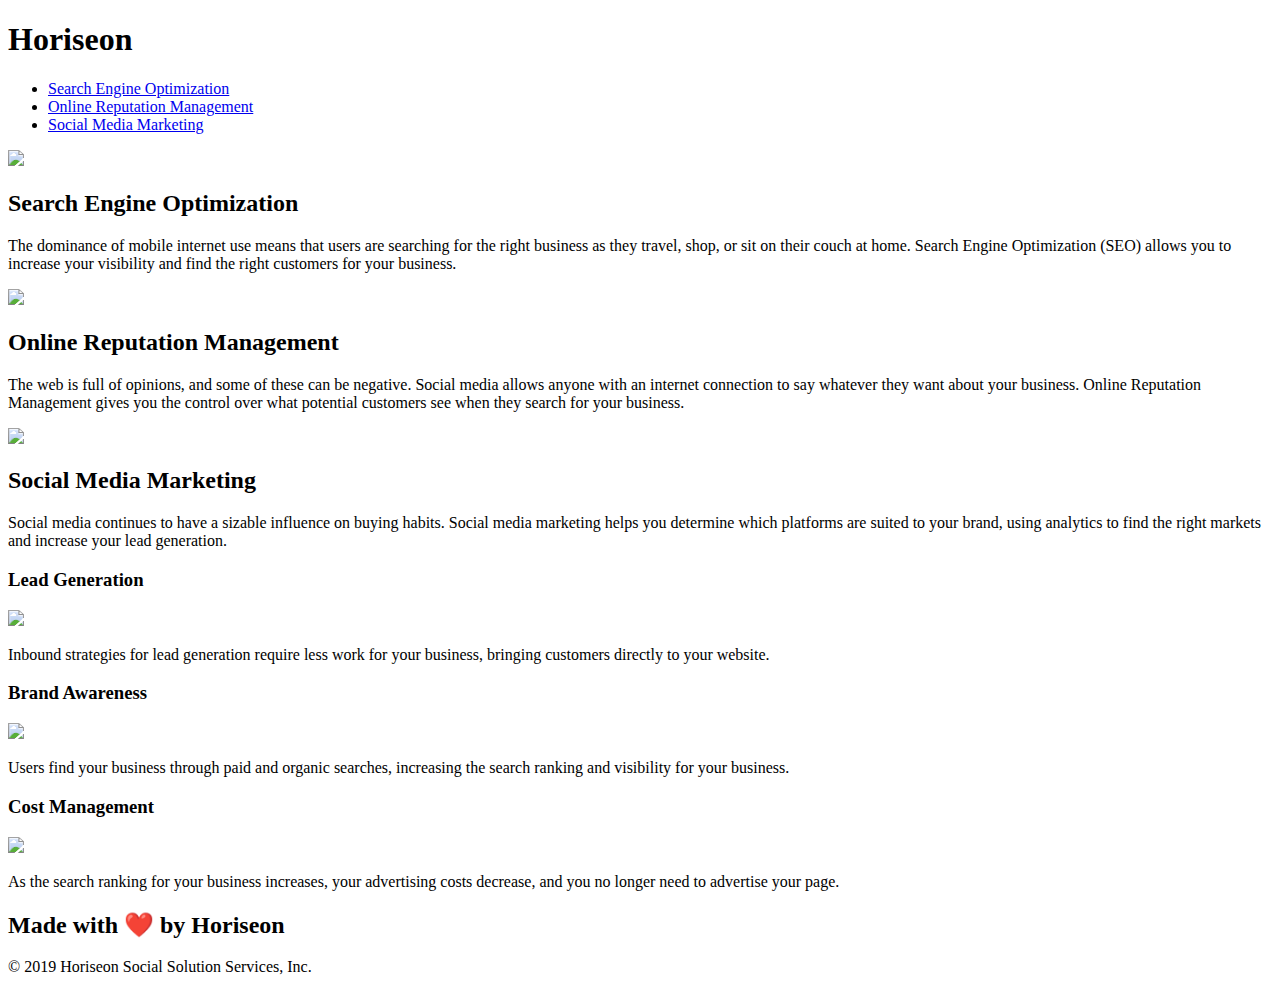
==== index.html @ 9806bb2d "rm starter code" ====
<!DOCTYPE html>
<html lang="en-us">

<head>
    <meta charset="UTF-8" />
    <link rel="stylesheet" href="./assets/css/style.css">
    <title>website</title>
</head>

<body>
    <!-- <div class="header"> -->
    <header>
        <h1>Hori<span class="seo">seo</span>n</h1>
    </header>
        <section>
            <ul>
                <li>
                    <a href="#search-engine-optimization">Search Engine Optimization</a>
                </li>
                <li>
                    <a href="#online-reputation-management">Online Reputation Management</a>
                </li>
                <li>
                    <a href="#social-media-marketing">Social Media Marketing</a>
                </li>
            </ul>
        </section>
    </div>
    <div class="hero"></div>
    <div class="content">
        <div class="search-engine-optimization">
            <img src="./assets/images/search-engine-optimization.jpg" class="float-left" />
            <h2>Search Engine Optimization</h2>
            <p>
                The dominance of mobile internet use means that users are searching for the right business as they travel, shop, or sit on their couch at home. Search Engine Optimization (SEO) allows you to increase your visibility and find the right customers for your business.
            </p>
        </div>
        <div id="online-reputation-management" class="online-reputation-management">
            <img src="./assets/images/online-reputation-management.jpg" class="float-right" />
            <h2>Online Reputation Management</h2>
            <p>
                The web is full of opinions, and some of these can be negative. Social media allows anyone with an internet connection to say whatever they want about your business. Online Reputation Management gives you the control over what potential customers see when they search for your business.
            </p>
        </div>
        <div id="social-media-marketing" class="social-media-marketing">
            <img src="./assets/images/social-media-marketing.jpg" class="float-left" />
            <h2>Social Media Marketing</h2>
            <p>
                Social media continues to have a sizable influence on buying habits. Social media marketing helps you determine which platforms are suited to your brand, using analytics to find the right markets and increase your lead generation.
            </p>
        </div>
    </div>
    <div class="benefits">
        <div class="benefit-lead">
            <h3>Lead Generation</h3>
            <img src="./assets/images/lead-generation.png" />
            <p>
                Inbound strategies for lead generation require less work for your business, bringing customers directly to your website.
            </p>
        </div>
        <div class="benefit-brand">
            <h3>Brand Awareness</h3>
            <img src="./assets/images/brand-awareness.png" />
            <p>
                Users find your business through paid and organic searches, increasing the search ranking and visibility for your business.
            </p>
        </div>
        <div class="benefit-cost">
            <h3>Cost Management</h3>
            <img src="./assets/images/cost-management.png"></img>
            <p>
                As the search ranking for your business increases, your advertising costs decrease, and you no longer need to advertise your page.
            </p>
        </div>
    </div>
    <div class="footer">
        <h2>Made with ❤️️ by Horiseon</h2>
        <p>
            &copy; 2019 Horiseon Social Solution Services, Inc.
        </p>
    </div>
</body>

</html>
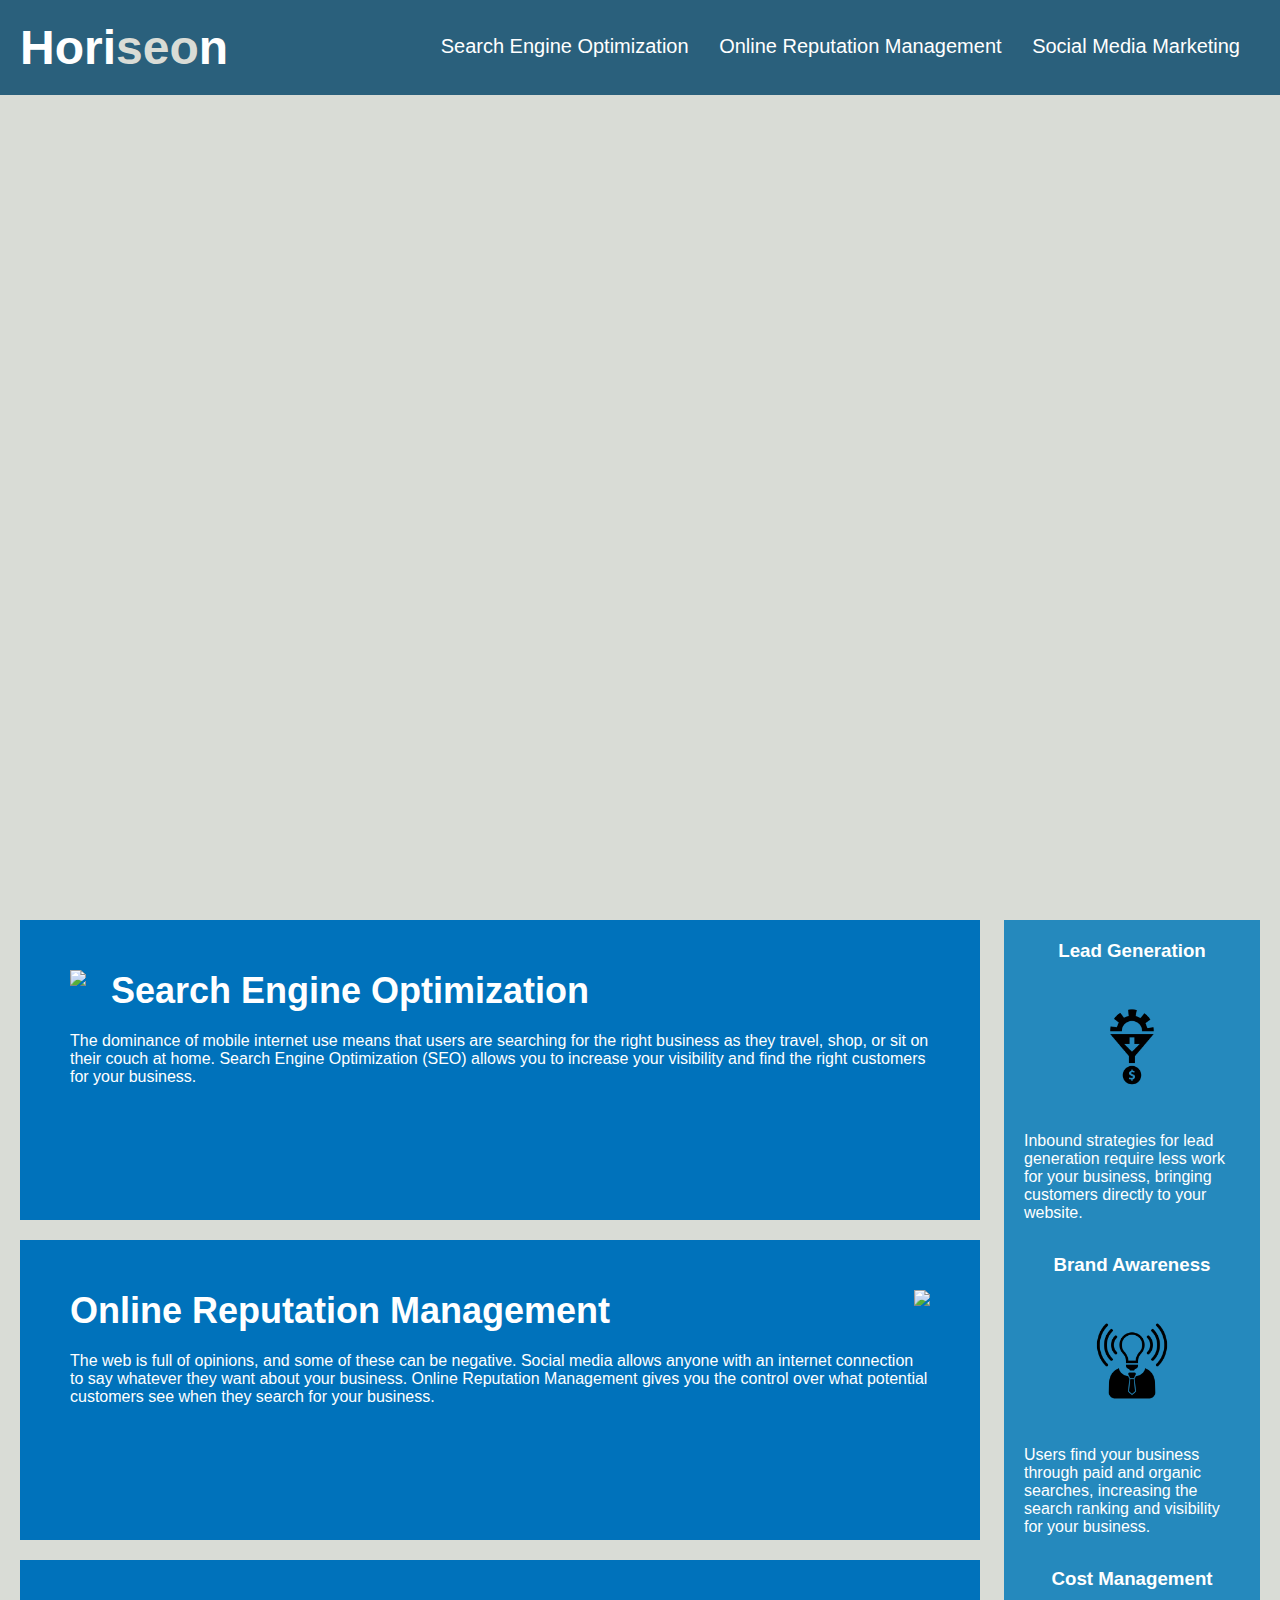
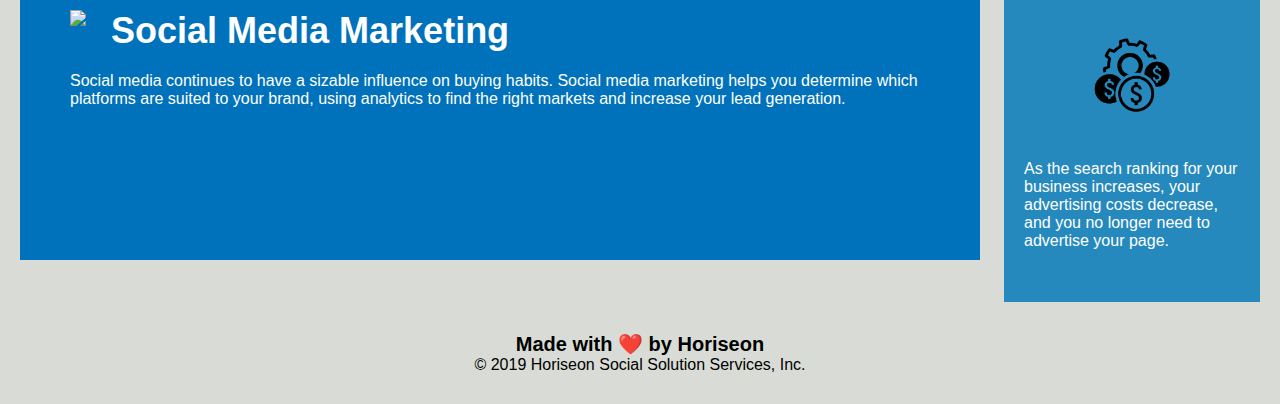
==== commit 7b15168e: "updated html" ====
--- a/index.html
+++ b/index.html
@@ -1,18 +1,19 @@
 <!DOCTYPE html>
 <html lang="en-us">
-
+<!-- telling the device to fit the screen using meta tab -->
 <head>
     <meta charset="UTF-8" />
-    <link rel="stylesheet" href="./assets/css/style.css">
-    <title>website</title>
+    <meta name="viewport"content="width=device-width, initial-scale=1.0">
+    <link rel="stylesheet" href="./assets/style.css">
+    <title>Horiseon</title>
 </head>
 
 <body>
     <!-- <div class="header"> -->
     <header>
         <h1>Hori<span class="seo">seo</span>n</h1>
-    </header>
-        <section>
+    
+        <nav>
             <ul>
                 <li>
                     <a href="#search-engine-optimization">Search Engine Optimization</a>
@@ -24,61 +25,63 @@
                     <a href="#social-media-marketing">Social Media Marketing</a>
                 </li>
             </ul>
-        </section>
+        </nav>
+    </header>
     </div>
     <div class="hero"></div>
-    <div class="content">
-        <div class="search-engine-optimization">
+    <article class="content">
+        <section class="search-engine-optimization">
             <img src="./assets/images/search-engine-optimization.jpg" class="float-left" />
             <h2>Search Engine Optimization</h2>
             <p>
                 The dominance of mobile internet use means that users are searching for the right business as they travel, shop, or sit on their couch at home. Search Engine Optimization (SEO) allows you to increase your visibility and find the right customers for your business.
             </p>
-        </div>
-        <div id="online-reputation-management" class="online-reputation-management">
+        </section>
+        <section id="online-reputation-management" class="online-reputation-management">
             <img src="./assets/images/online-reputation-management.jpg" class="float-right" />
             <h2>Online Reputation Management</h2>
             <p>
                 The web is full of opinions, and some of these can be negative. Social media allows anyone with an internet connection to say whatever they want about your business. Online Reputation Management gives you the control over what potential customers see when they search for your business.
             </p>
-        </div>
-        <div id="social-media-marketing" class="social-media-marketing">
+        </section>
+        <section id="social-media-marketing" class="social-media-marketing">
             <img src="./assets/images/social-media-marketing.jpg" class="float-left" />
             <h2>Social Media Marketing</h2>
             <p>
                 Social media continues to have a sizable influence on buying habits. Social media marketing helps you determine which platforms are suited to your brand, using analytics to find the right markets and increase your lead generation.
             </p>
-        </div>
-    </div>
-    <div class="benefits">
-        <div class="benefit-lead">
+        </section>
+    </article>
+    <aside class="benefits">
+        <section class="benefit-lead">
             <h3>Lead Generation</h3>
             <img src="./assets/images/lead-generation.png" />
             <p>
                 Inbound strategies for lead generation require less work for your business, bringing customers directly to your website.
             </p>
-        </div>
-        <div class="benefit-brand">
+        </section>
+        <section class="benefit-brand">
             <h3>Brand Awareness</h3>
             <img src="./assets/images/brand-awareness.png" />
             <p>
                 Users find your business through paid and organic searches, increasing the search ranking and visibility for your business.
             </p>
-        </div>
-        <div class="benefit-cost">
+        </section>
+        <section class="benefit-cost">
             <h3>Cost Management</h3>
             <img src="./assets/images/cost-management.png"></img>
             <p>
                 As the search ranking for your business increases, your advertising costs decrease, and you no longer need to advertise your page.
             </p>
-        </div>
-    </div>
-    <div class="footer">
+        </section>
+    </aside>
+    <!-- <div class="footer"> -->
+    <footer>
         <h2>Made with ❤️️ by Horiseon</h2>
         <p>
             &copy; 2019 Horiseon Social Solution Services, Inc.
         </p>
-    </div>
+    </footer>
 </body>
 
 </html>
--- a/assets/style.css
+++ b/assets/style.css
@@ -0,0 +1,199 @@
+* {
+    box-sizing: border-box;
+    padding: 0;
+    margin: 0;
+}
+
+body {
+    background-color: #d9dcd6;
+}
+
+header {
+    padding: 20px;
+    font-family: 'Trebuchet MS', 'Lucida Sans Unicode', 'Lucida Grande', 'Lucida Sans', Arial, sans-serif;
+    background-color: #2a607c;
+    color: #ffffff;
+}
+
+header h1 {
+    display: inline-block;
+    font-size: 48px;
+}
+header h1 .seo {
+    color: #d9dcd6;
+}
+
+header nav {
+    padding-top: 15px;
+    margin-right: 20px;
+    float: right;
+    font-family: 'Gill Sans', 'Gill Sans MT', Calibri, 'Trebuchet MS', sans-serif;
+    font-size: 20px;
+}
+
+header nav ul {
+    list-style-type: none;
+}
+
+header nav ul li {
+    display: inline-block;
+    margin-left: 25px;
+}
+
+a {
+    color: #ffffff;
+    text-decoration: none;
+}
+
+p {
+    font-size: 16px;
+}
+
+.hero {
+    height: 800px;
+    width: 100%;
+    margin-bottom: 25px;
+    background-image: url("./images/digital-marketing-meeting.jpg");
+    background-size: cover;
+    background-position: center;
+}
+
+.float-left {
+    float: left;
+    margin-right: 25px;
+}
+
+.float-right {
+    float: right;
+    margin-left: 25px;
+}
+
+.content {
+    width: 75%;
+    display: inline-block;
+    margin-left: 20px;
+}
+
+.benefits {
+    margin-right: 20px;
+    padding: 20px;
+    clear: both;
+    float: right;
+    width: 20%;
+    height: 100%;
+    font-family: 'Gill Sans', 'Gill Sans MT', Calibri, 'Trebuchet MS', sans-serif;
+    background-color: #2589bd;
+}
+
+.benefit-lead {
+    margin-bottom: 32px;
+    color: #ffffff;
+}
+
+.benefit-brand {
+    margin-bottom: 32px;
+    color: #ffffff;
+}
+
+.benefit-cost {
+    margin-bottom: 32px;
+    color: #ffffff;
+}
+
+.benefit-lead h3 {
+    margin-bottom: 10px;
+    text-align: center;
+}
+
+.benefit-brand h3 {
+    margin-bottom: 10px;
+    text-align: center;
+}
+
+.benefit-cost h3 {
+    margin-bottom: 10px;
+    text-align: center;
+}
+
+.benefit-lead img {
+    display: block;
+    margin: 10px auto;
+    max-width: 150px;
+}
+
+.benefit-brand img {
+    display: block;
+    margin: 10px auto;
+    max-width: 150px;
+}
+
+.benefit-cost img {
+    display: block;
+    margin: 10px auto;
+    max-width: 150px;
+}
+
+.search-engine-optimization {
+    margin-bottom: 20px;
+    padding: 50px;
+    height: 300px;
+    font-family: 'Gill Sans', 'Gill Sans MT', Calibri, 'Trebuchet MS', sans-serif;
+    background-color: #0072bb;
+    color: #ffffff;
+}
+
+.online-reputation-management {
+    margin-bottom: 20px;
+    padding: 50px;
+    height: 300px;
+    font-family: 'Gill Sans', 'Gill Sans MT', Calibri, 'Trebuchet MS', sans-serif;
+    background-color: #0072bb;
+    color: #ffffff;
+}
+
+.social-media-marketing {
+    margin-bottom: 20px;
+    padding: 50px;
+    height: 300px;
+    font-family: 'Gill Sans', 'Gill Sans MT', Calibri, 'Trebuchet MS', sans-serif;
+    background-color: #0072bb;
+    color: #ffffff;
+}
+
+.search-engine-optimization img {
+    max-height: 200px;
+}
+
+.online-reputation-management img {
+    max-height: 200px;
+}
+
+.social-media-marketing img {
+    max-height: 200px;
+}
+
+.search-engine-optimization h2 {
+    margin-bottom: 20px;
+    font-size: 36px;
+}
+
+.online-reputation-management h2 {
+    margin-bottom: 20px;
+    font-size: 36px;
+}
+
+.social-media-marketing h2 {
+    margin-bottom: 20px;
+    font-size: 36px;
+}
+
+footer {
+    padding: 30px;
+    clear: both;
+    font-family: 'Trebuchet MS', 'Lucida Sans Unicode', 'Lucida Grande', 'Lucida Sans', Arial, sans-serif;
+    text-align: center;
+}
+
+footer h2 {
+    font-size: 20px;
+}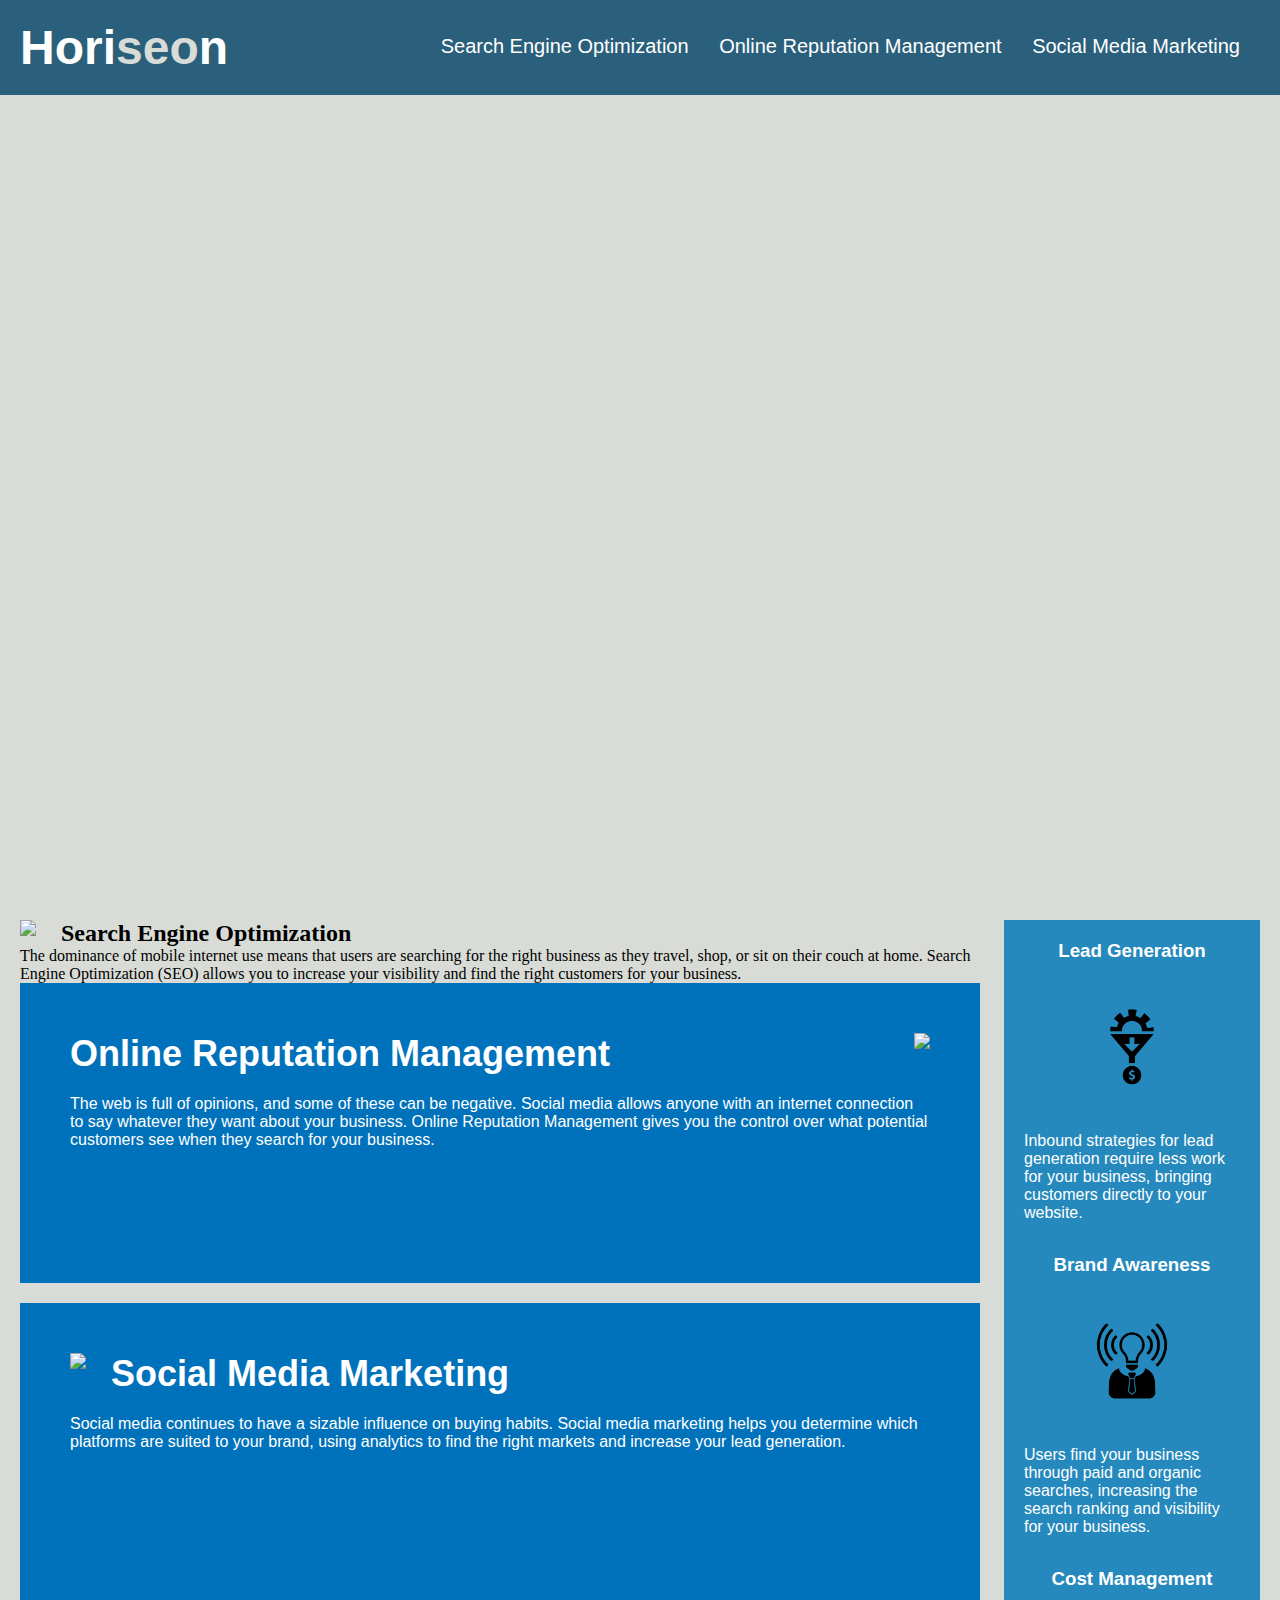
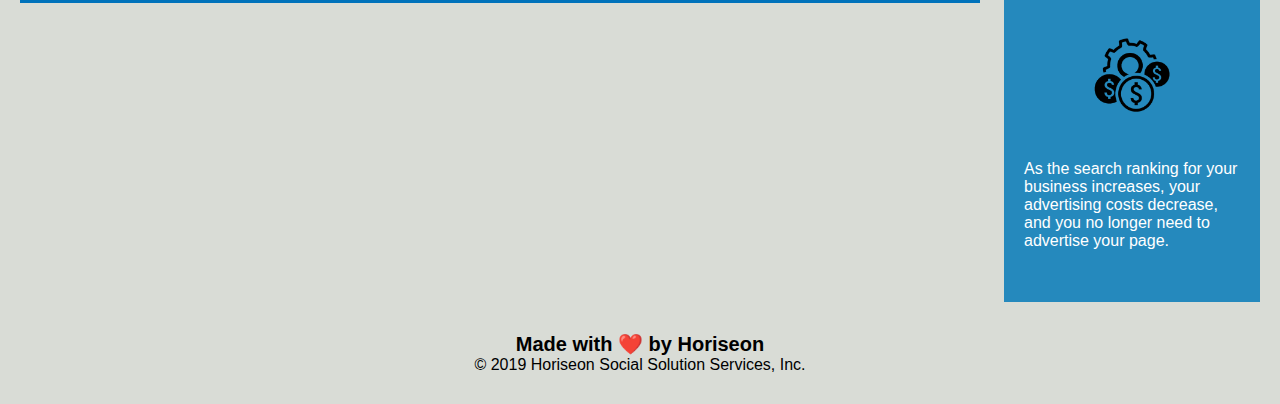
==== commit 6753de09: "updated html" ====
--- a/index.html
+++ b/index.html
@@ -1,6 +1,6 @@
 <!DOCTYPE html>
 <html lang="en-us">
-<!-- telling the device to fit the screen using meta tab -->
+<!-- Device's will fit the screen using meta tab -->
 <head>
     <meta charset="UTF-8" />
     <meta name="viewport"content="width=device-width, initial-scale=1.0">
@@ -27,10 +27,10 @@
             </ul>
         </nav>
     </header>
-    </div>
+
     <div class="hero"></div>
     <article class="content">
-        <section class="search-engine-optimization">
+        <section id="search-engine-optimization">
             <img src="./assets/images/search-engine-optimization.jpg" class="float-left" />
             <h2>Search Engine Optimization</h2>
             <p>
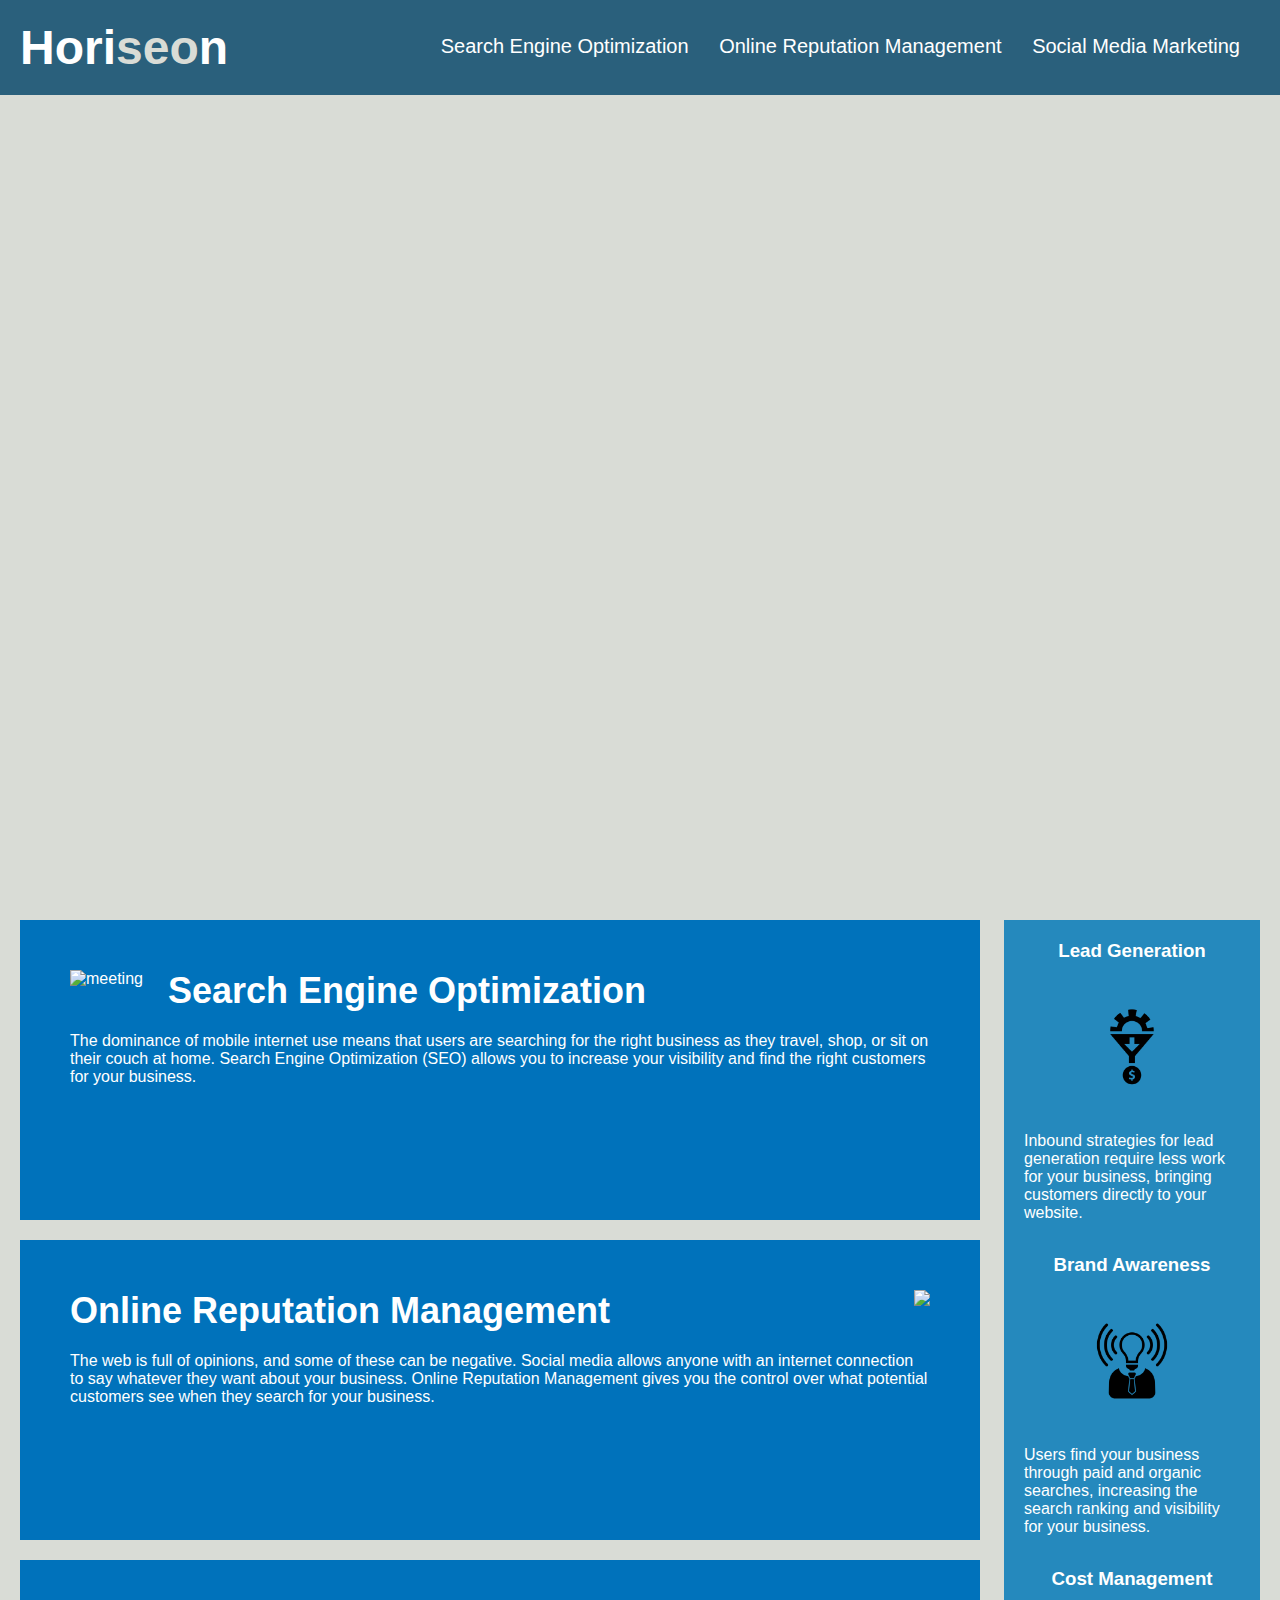
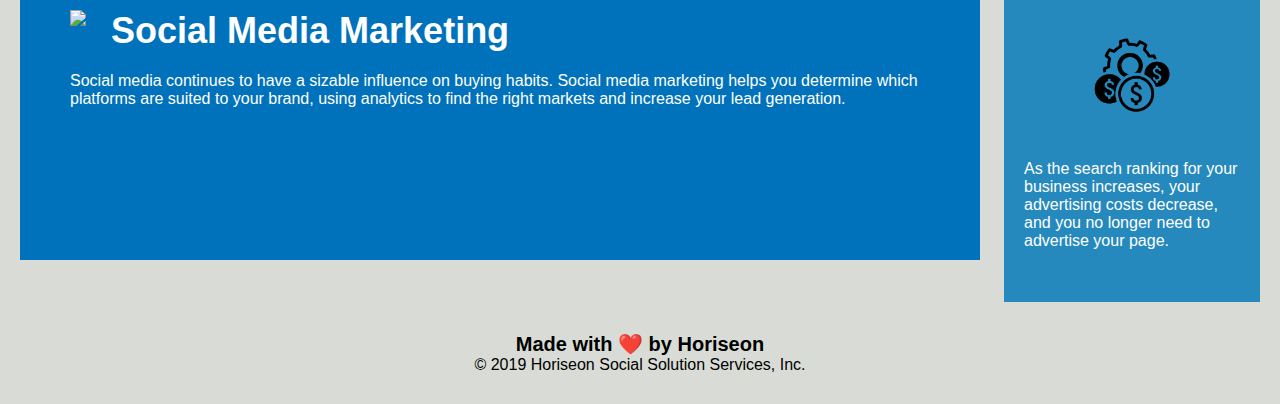
==== commit 4710b811: "restarted html from scratch" ====
--- a/index.html
+++ b/index.html
@@ -1,18 +1,15 @@
 <!DOCTYPE html>
 <html lang="en-us">
-<!-- Device's will fit the screen using meta tab -->
+
 <head>
     <meta charset="UTF-8" />
-    <meta name="viewport"content="width=device-width, initial-scale=1.0">
-    <link rel="stylesheet" href="./assets/style.css">
+    <link rel="stylesheet" href="assets/style.css">
     <title>Horiseon</title>
 </head>
 
 <body>
-    <!-- <div class="header"> -->
-    <header>
+    <header class="header">
         <h1>Hori<span class="seo">seo</span>n</h1>
-    
         <nav>
             <ul>
                 <li>
@@ -27,11 +24,12 @@
             </ul>
         </nav>
     </header>
-
     <div class="hero"></div>
-    <article class="content">
-        <section id="search-engine-optimization">
-            <img src="./assets/images/search-engine-optimization.jpg" class="float-left" />
+    <main class="content">
+        <section 
+        id="search-engine-optimization"
+        class="search-engine-optimization">
+            <img src="./assets/images/search-engine-optimization.jpg" alt="meeting" class="float-left" />
             <h2>Search Engine Optimization</h2>
             <p>
                 The dominance of mobile internet use means that users are searching for the right business as they travel, shop, or sit on their couch at home. Search Engine Optimization (SEO) allows you to increase your visibility and find the right customers for your business.
@@ -51,7 +49,7 @@
                 Social media continues to have a sizable influence on buying habits. Social media marketing helps you determine which platforms are suited to your brand, using analytics to find the right markets and increase your lead generation.
             </p>
         </section>
-    </article>
+    </main>
     <aside class="benefits">
         <section class="benefit-lead">
             <h3>Lead Generation</h3>
@@ -72,11 +70,10 @@
             <img src="./assets/images/cost-management.png"></img>
             <p>
                 As the search ranking for your business increases, your advertising costs decrease, and you no longer need to advertise your page.
-            </p>
+                  </p>
         </section>
     </aside>
-    <!-- <div class="footer"> -->
-    <footer>
+    <footer class="footer">
         <h2>Made with ❤️️ by Horiseon</h2>
         <p>
             &copy; 2019 Horiseon Social Solution Services, Inc.
@@ -84,4 +81,4 @@
     </footer>
 </body>
 
-</html>
+</html>   --- a/assets/style.css
+++ b/assets/style.css
@@ -8,22 +8,23 @@
     background-color: #d9dcd6;
 }
 
-header {
+.header {
     padding: 20px;
     font-family: 'Trebuchet MS', 'Lucida Sans Unicode', 'Lucida Grande', 'Lucida Sans', Arial, sans-serif;
     background-color: #2a607c;
     color: #ffffff;
 }
 
-header h1 {
+.header h1 {
     display: inline-block;
     font-size: 48px;
 }
-header h1 .seo {
+
+.header h1 .seo {
     color: #d9dcd6;
 }
 
-header nav {
+.header nav {
     padding-top: 15px;
     margin-right: 20px;
     float: right;
@@ -31,11 +32,11 @@
     font-size: 20px;
 }
 
-header nav ul {
+.header nav ul {
     list-style-type: none;
 }
 
-header nav ul li {
+.header nav ul li {
     display: inline-block;
     margin-left: 25px;
 }
